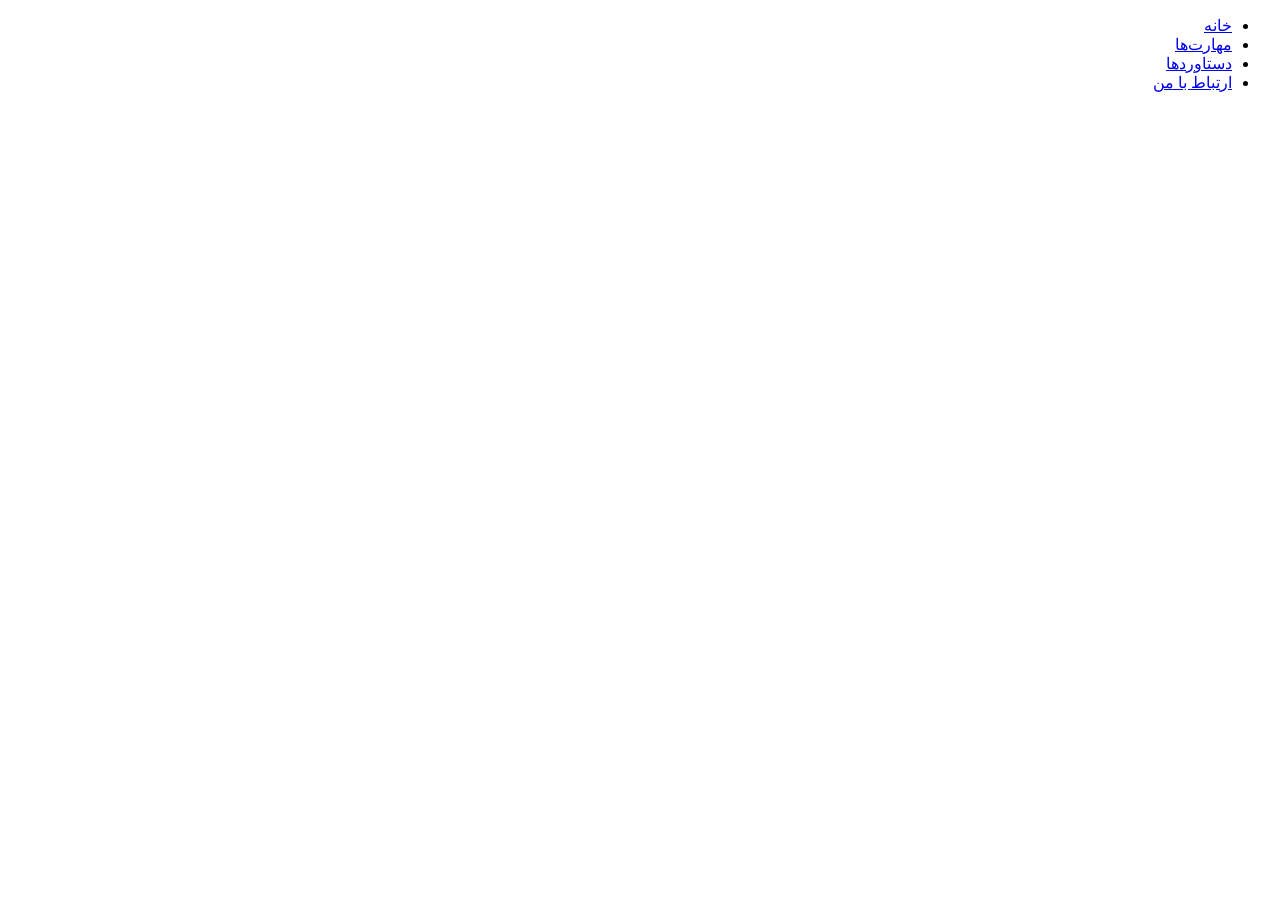
==== index.html @ a80d49ca "index.html created" ====
<!DOCTYPE html>
<html lang="en" dir="rtl">
	<head>
		<meta charset="utf-8">
		<title>Mohsen Ghsemi-introduction</title>
		<link rel="stylesheet" href="styles.css">
	</head>
	<body>
		<ul>
			<li><a href="default.asp">خانه</a></li>
			<li><a href="news.asp">مهارت‌ها</a></li>
		 	<li><a href="contact.asp">دستاوردها</a></li>
		 	<li><a href="about.asp">ارتباط با من</a></li>
		</ul>
	</body>
</html>
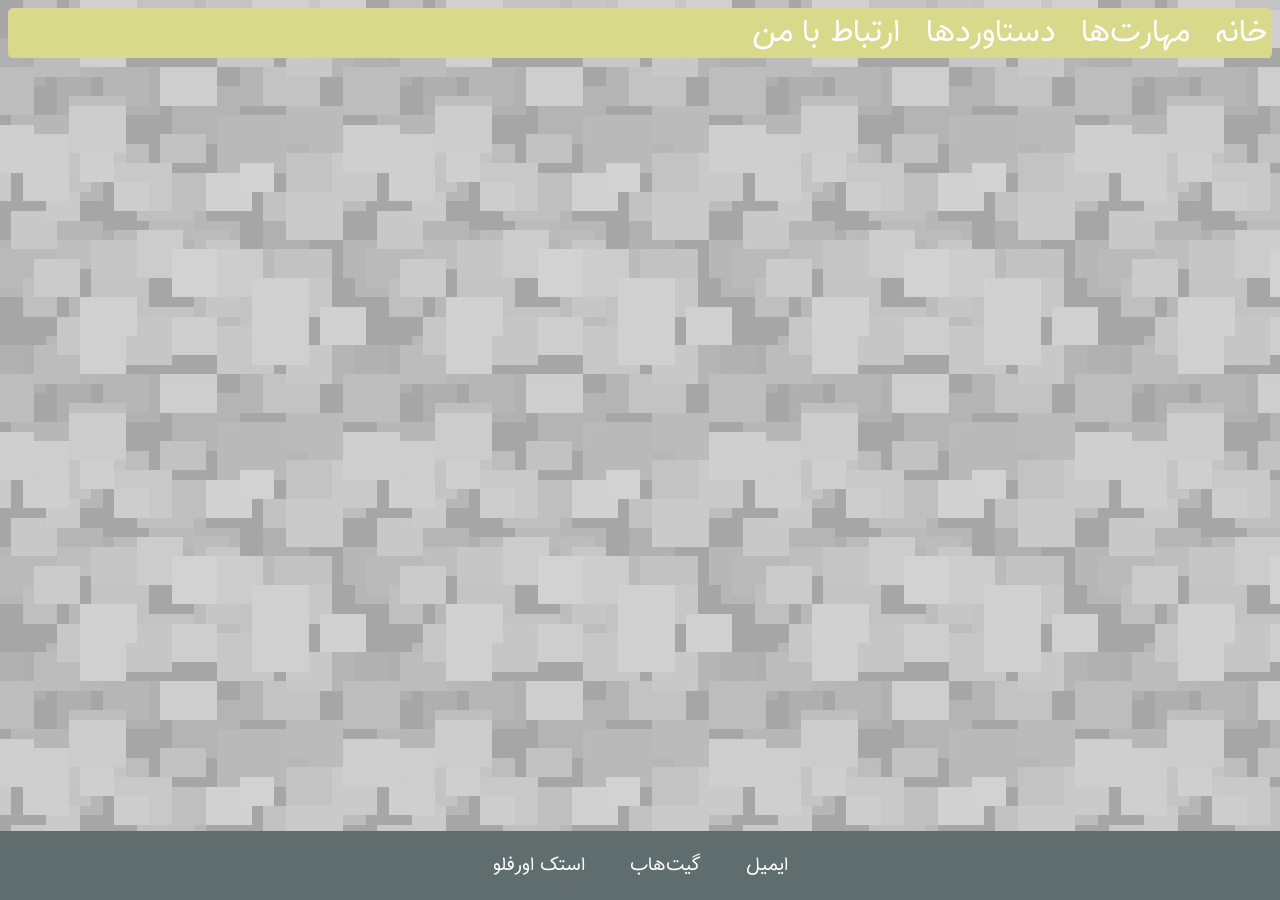
==== commit 1ecc54fc: "change for navigation and footer" ====
--- a/index.html
+++ b/index.html
@@ -2,15 +2,23 @@
 <html lang="en" dir="rtl">
 	<head>
 		<meta charset="utf-8">
-		<title>Mohsen Ghsemi-introduction</title>
+		<title>خانه</title>
 		<link rel="stylesheet" href="styles.css">
 	</head>
 	<body>
-		<ul>
-			<li><a href="default.asp">خانه</a></li>
-			<li><a href="news.asp">مهارت‌ها</a></li>
-		 	<li><a href="contact.asp">دستاوردها</a></li>
-		 	<li><a href="about.asp">ارتباط با من</a></li>
+		<ul class="nav">
+			<li class="nav"><a class="nav" href="index.html">خانه</a></li>
+			<li class="nav"><a class="nav" href="skills.html">مهارت‌ها</a></li>
+		 	<li class="nav"><a class="nav" href="achievements.html">دستاوردها</a></li>
+		 	<li class="nav"><a class="nav" href="contact_me.html">ارتباط با من</a></li>
 		</ul>
+
+		<div class="footer">
+			<ul class="footer">
+				<li class="footer" float="right"><a class="footer" href="mailto:mohsenghasemi8156@gmail.com">ایمیل</a></li>
+				<li class="footer"><a class="footer" href="https://github.com/MohsenMakesCoolThings">گیت‌هاب</a></li>
+				<li class="footer" align="left"><a class="footer" href="https://stackoverflow.com/users/16679066/mohsenghasemi">استک اورفلو</a></li>
+			</ul>
+		</div>
 	</body>
 </html>
--- a/styles.css
+++ b/styles.css
@@ -0,0 +1,70 @@
+@font-face {
+ 	font-family: Tanha;
+ 	src: url(Tanha.ttf);
+}
+
+body {
+	background-image: url(background.jpg);
+	font-family: Tanha;
+}
+
+ul.nav {
+ 	list-style-type: none;
+ 	margin: 0;
+	padding-right: 5px;
+	padding-left: 5px;
+ 	background-color: #d9d98b;
+	border-radius: 5px;
+}
+
+li.nav {
+	font-size: 24pt;
+	background-color: #d9d98b;
+ 	display: inline;
+ 	margin-left: 20px;
+}
+
+li.nav:hover {
+	background-color: #adad6f;
+ 	display: inline;
+ 	padding-left: : 10px;
+}
+
+a.nav {
+	text-decoration: none;
+	color: #ffffff;
+}
+div.footer {
+	position: fixed;
+	left: 0;
+	bottom: 0;
+	width: 100%;
+	color: white;
+	background-color: #606d6e;
+	text-align: center;
+}
+
+ul.footer {
+ 	list-style-type: none;
+ 	margin-top: 20px;
+	margin-bottom: 20px;
+	padding-right: 5px;
+	padding-left: 5px;
+}
+
+li.footer {
+	font-size: 14pt;
+ 	display: inline;
+ 	margin-left: 20px;
+	margin-right: 20px;
+}
+
+li.footer:hover {
+	background-color: #3e4445;
+ 	display: inline;
+}
+
+a.footer {
+	text-decoration: none;
+	color: #ffffff;
+}
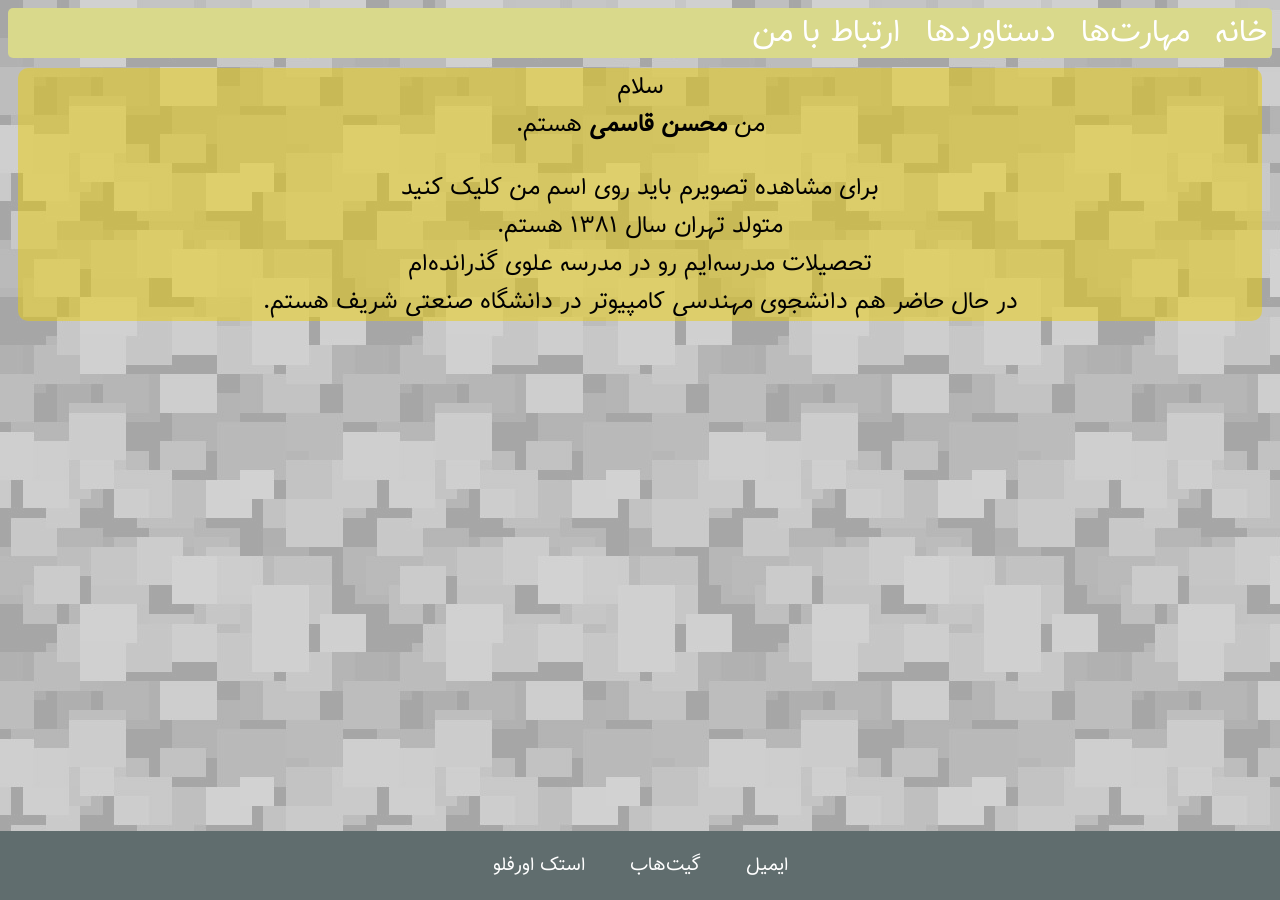
==== commit 9672eb4b: "changes in html files" ====
--- a/index.html
+++ b/index.html
@@ -12,6 +12,22 @@
 		 	<li class="nav"><a class="nav" href="achievements.html">دستاوردها</a></li>
 		 	<li class="nav"><a class="nav" href="contact_me.html">ارتباط با من</a></li>
 		</ul>
+		<div class="text">
+			<p class="text">سلام</p>
+			<p class="text">من <b onclick="show_image()">محسن قاسمی </b>هستم.</p>
+			<img src="" id="mine">
+			<script>
+				function show_image() {
+  					document.getElementById("mine").src = "my_picture.jpg";
+					document.getElementById("mine").width = "200";
+					document.getElementById("mine").height = "300";
+				}
+			</script>
+			<p class="text">برای مشاهده تصویرم باید روی اسم من کلیک کنید</p>
+			<p class="text">متولد تهران سال ۱۳۸۱ هستم.</p>
+			<p class="text">تحصیلات مدرسه‌ایم رو در مدرسه علوی گذرانده‌ام</p>
+			<p class="text">در حال حاضر هم دانشجوی مهندسی کامپیوتر در دانشگاه صنعتی شریف هستم.</p>
+		</div>
 
 		<div class="footer">
 			<ul class="footer">
--- a/styles.css
+++ b/styles.css
@@ -68,3 +68,25 @@
 	text-decoration: none;
 	color: #ffffff;
 }
+
+
+div.text {
+	margin: 10px 10px 10px 10px;
+	background: rgba(235, 205, 9, 0.5);
+	border-radius: 10px;
+	text-align: center;
+}
+p.text {
+	font-size: 18pt;
+	margin: 0;
+}
+
+ul.text {
+	font-size: 18pt;
+	text-align: right;
+}
+
+form.contact {
+	text-align: right;
+	padding: 10px 10px 10px 10px;
+}
